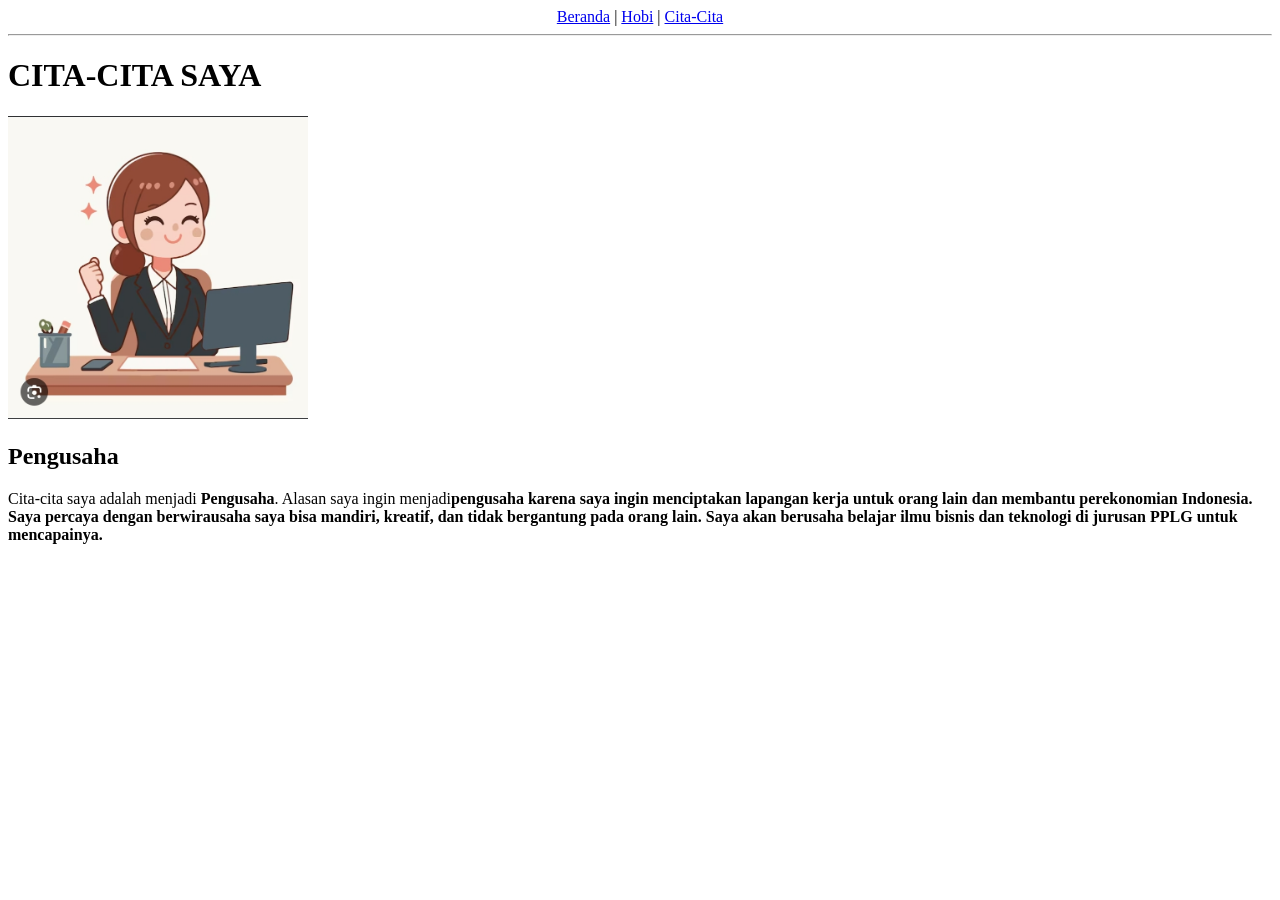
==== cita.html @ 4e936f23 "update" ====
<!DOCTYPE html>
<html lang="id">
<head>
    <meta charset="UTF-8">
    <title>Cita-Cita</title>
</head>
<body>

    <!-- MENU -->
    <center>
    <a href="index.html">Beranda</a> |
    <a href="hobi.html">Hobi</a> |
    <a href="cita-cita.html">Cita-Cita</a>
    </center>
    <hr>

    <h1>CITA-CITA SAYA</h1>
    <img src="foto-cita.jpg" width="300">

    <h2>Pengusaha</h2>
    <p>Cita-cita saya adalah menjadi <b>Pengusaha</b>. 
Alasan saya ingin menjadi<b>pengusaha karena saya ingin menciptakan lapangan kerja untuk orang lain dan membantu perekonomian Indonesia.
Saya percaya dengan berwirausaha saya bisa mandiri, kreatif, dan tidak bergantung pada orang lain. 
Saya akan berusaha belajar ilmu bisnis dan teknologi di jurusan PPLG untuk mencapainya.</b>

</body>
</html>
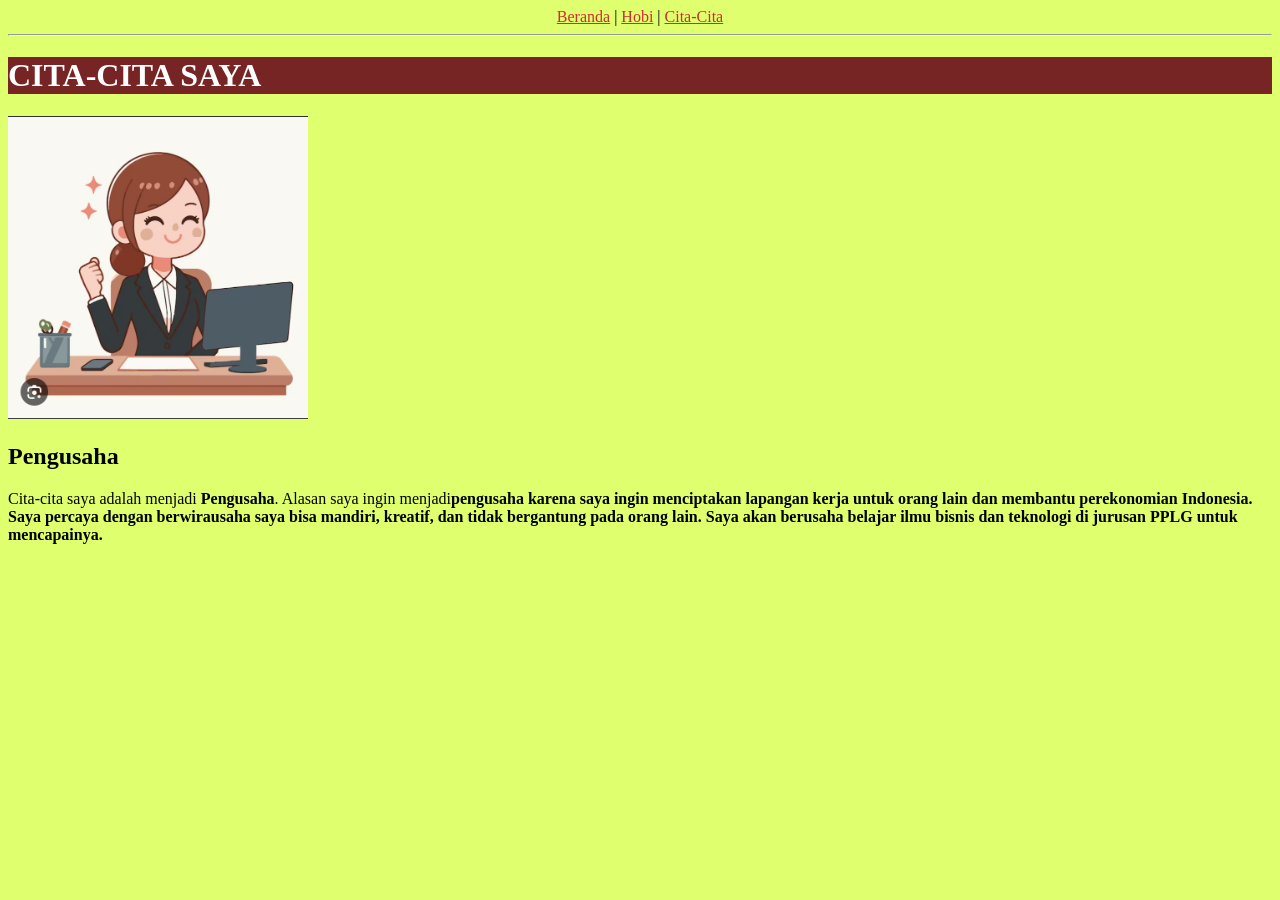
==== commit afa486b9: "menambah css" ====
--- a/cita.html
+++ b/cita.html
@@ -3,6 +3,7 @@
 <head>
     <meta charset="UTF-8">
     <title>Cita-Cita</title>
+        <link rel="stylesheet" href="style.css">
 </head>
 <body>
 
--- a/style.css
+++ b/style.css
@@ -0,0 +1,13 @@
+h1 {
+    
+    
+    background-color: #772424;
+    color: #fff;
+}
+a {
+    color: #CD2E2E
+}
+
+body {
+ background-color: #DFFF6F
+}
